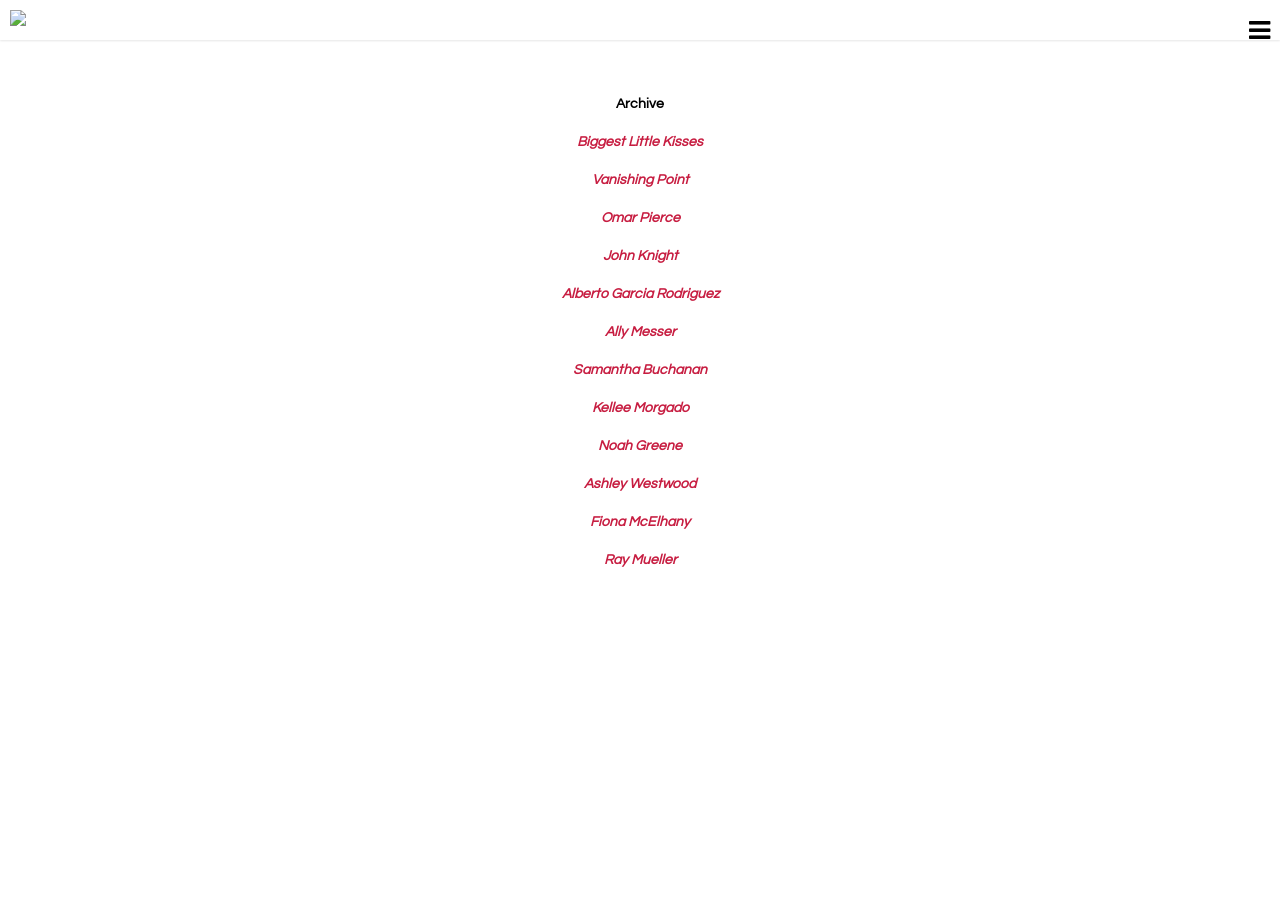
==== index.html @ 14956b37 "Upload files to main" ====
<!DOCTYPE html>
<html lang="en">

<head>
    <meta charset="UTF-8">
    <meta http-equiv="X-UA-Compatible" content="ie=edge">
    <meta name="viewport" content="width=device-width, initial-scale=1.0">
    <title>window mine</title>
    <link rel="shortcut icon" href="images/favicon.jpg">
<link rel="stylesheet" href="https://cdnjs.cloudflare.com/ajax/libs/font-awesome/4.7.0/css/font-awesome.min.css">
<link rel="stylesheet" href="shared.css">
</head>
<body>

<!-- Simulate a smartphone / tablet -->
<div class="main-header">

  <div id="mySidenav" class="sidenav">
    <a href="javascript:void(0)" class="closebtn" onclick="closeNav()">&times;</a>
    <strong><u><i><a href="#">Archive</a></i></u></strong>
    <a href="biggest-little-kisses">Biggest Little Kisses</a>
    <a href="vanishing-point">Vanishing Point</a>
    <a href="omar-pierce-bygones">Omar Pierce</a>
    <a href="john-knight-fools-paradise">John Knight</a>
    <a href="alberto-garcia-rodriguez-breathing-down-my-neck">Alberto Garcia Rodriguez</a>
    <a href="ally-messer-petals-from-daisies">Ally Messer</a>
    <a href="samantha-buchanan-pigment-figment">Samantha Buchanan</a>
    <a href="kellee-morgado-alter">Kellee Morgado</a>
    <a href="noah-greene-the-house-is-shallow">Noah Greene</a>
    <a href="ashley-westwood-ruination">Ashley Westwood</a>
    <a href="fiona-mcelhany-party">Fiona McElhany</a>
    <a href="ray-mueller-ties-that-bind">Ray Mueller</a>
    <strong><a href="about">About</a></strong>
    <i><a href="mailto:windowmine2020@gmail.com" target="_blank">windowmine2020@gmail.com</a></i>
    <i><a href="https://www.instagram.com/window.mine/" target="_blank">instagram.com/window.mine</a></i>
  </div>

  <!-- Top Navigation Menu -->
  <div class="topnav">
    <a href="https://windowmine.com/" class="active"><img src="images/Window-Mine-Logo.png"></a>
    <a href="javascript:void(0);" class="icon" onclick="openNav()">
      <i class="fa fa-bars"></i>
    </a>
  </div>
</div>

<div class="main">
  <center>
  <h1>Archive</h1>
  <p><a href="biggest-little-kisses">Biggest Little Kisses</a></p>
  <p><a href="vanishing-point">Vanishing Point</a></p>
  <p><a href="omar-pierce-bygones">Omar Pierce</a></p>
  <p><a href="john-knight-fools-paradise">John Knight</a></p>
  <p><a href="alberto-garcia-rodriguez-breathing-down-my-neck">Alberto Garcia Rodriguez</a></p>
  <p><a href="ally-messer-petals-from-daisies">Ally Messer</a></p>
  <p><a href="samantha-buchanan-pigment-figment">Samantha Buchanan</a></p>
  <p><a href="kellee-morgado-alter">Kellee Morgado</a></p>
  <p><a href="noah-greene-the-house-is-shallow">Noah Greene</a></p>
  <p><a href="ashley-westwood-ruination">Ashley Westwood</a></p>
  <p><a href="fiona-mcelhany-party">Fiona McElhany</a></p>
  <p><a href="ray-mueller-ties-that-bind">Ray Mueller</a></p>
  </center>
</div>

<script src="shared.js"></script>

</body>
</html>
---- shared.css ----
@import url('https://fonts.googleapis.com/css2?family=Questrial&display=swap');
body {
    font-family: 'Questrial', sans-serif;
  }
  
  .main-header {
    transition: margin-left .5s;
  }
  
  .topnav {
    overflow: hidden;
    position: fixed;
    width: 100%;
    left: 0;
    top: 0;
    z-index: 1;
    background-color: white;
    box-shadow: 0 1px 2px 0 rgba(0, 0, 0, 0.1);
  }

  .topnav img {
    height: 2.5rem;
  }
  
  .topnav a {
    color: black;
    text-decoration: none;
    font-size: 17px;
    display: block;
    padding: 10px;
  }
  
  .topnav a.icon {
    display: block;
    position: absolute;
    top: .5rem;
    right: 0;
    font-size: 25px;
  }
  
  .topnav a:hover {
    color: black;
  }
  
  .active {
    color: black;
  }
  
  .sidenav {
    height: 100%;
    width: 0;
    position: fixed;
    z-index: 2;
    top: 0;
    right: 0;
    background-color: white;
    border-left: thin;
    overflow-x: hidden;
    transition: 0.5s;
    box-shadow: 0 1px 2px 0 rgba(0, 0, 0, 0.1);
  }

  .sidenav a {
    padding: 8px 8px 8px 16px;
    text-decoration: none;
    font-size: 14px;
    color: grey;
    display: block;
    transition: 0.3s;
  }
  
  .sidenav a:hover {
    color: #c71d41;
  }
  
  .sidenav .closebtn {
    font-size: 35px;
  }

  .main {
    width: 600px;
    max-width: 100%;
    margin: auto;
    padding-top: 75px;
    transition: margin-left .5s;
    line-height: 24px;
  }

  .main h1, h2 {
    font-size: 14px;
    font-weight: 600;
  }
  
  .main p {
    font-size: 14px;
  }

  .myImg {
    width: 100%;
    max-width: 600px;
    height: auto;
    position: relative;
    margin: 10px 10px 0px 0px;
    box-shadow: 0 2px 10px 0 rgba(0, 0, 0, 0.2);
    cursor: pointer;
    transition: 0.3s;
  }

  .myImg:hover {
    opacity: 0.7;
  }

  .main a {
    font-style: italic;
    font-weight: 600;
    color: #c71d41;
    text-decoration: none;
  }

  .main a:hover {
    color: #e97e95;
  }

  /* The Modal (background) */
.modal {
  display: none; /* Hidden by default */
  position: fixed; /* Stay in place */
  z-index: 3; /* Sit on top */
  padding-top: 100px; /* Location of the box */
  left: 0;
  top: 0;
  width: 100%; /* Full width */
  height: 100%; /* Full height */
  overflow: auto; /* Enable scroll if needed */
  background-color: rgb(0,0,0); /* Fallback color */
  background-color: rgba(0,0,0,0.8); /* Black w/ opacity */
}

/* Modal Content (image) */
.modal-content {
  margin: auto;
  display: block;
  position: fixed;
  max-height: 90%;
  max-width: 90%;
  top: 50%;
  left: 50%;
  transform: translate(-50%, -50%);
}

/* Caption of Modal Image */
#caption {
  margin: auto;
  display: block;
  max-height: 90%;
  max-width: 90%;
  text-align: center;
  color: #ccc;
  padding: 10px 0;
  height: 150px;
}

/* Add Animation 
.modal-content, #caption {    
  -webkit-animation-name: zoom;
  -webkit-animation-duration: 0.6s;
  animation-name: zoom;
  animation-duration: 0.6s;
}

@-webkit-keyframes zoom {
  from {-webkit-transform:translate(0, 0)} 
  to {-webkit-transform:translate(-50%, -50%)}
}

@keyframes zoom {
  from {transform:translate(0, 0)} 
  to {transform:translate(-50%, -50%)}
}*/

/* The Close Button */
.close {
  position: absolute;
  top: 10px;
  right: 11px;
  color: #f1f1f1;
  font-size: 35px;
  transition: 0.3s;
}

.close:hover,
.close:focus {
  color: #c71d41;
  text-decoration: none;
  cursor: pointer;
}

/* 90% Image Widsth on Smaller Screens 
@media only screen and (max-width: 700px){
  .modal-content {
      width: 90%;
  }
} */
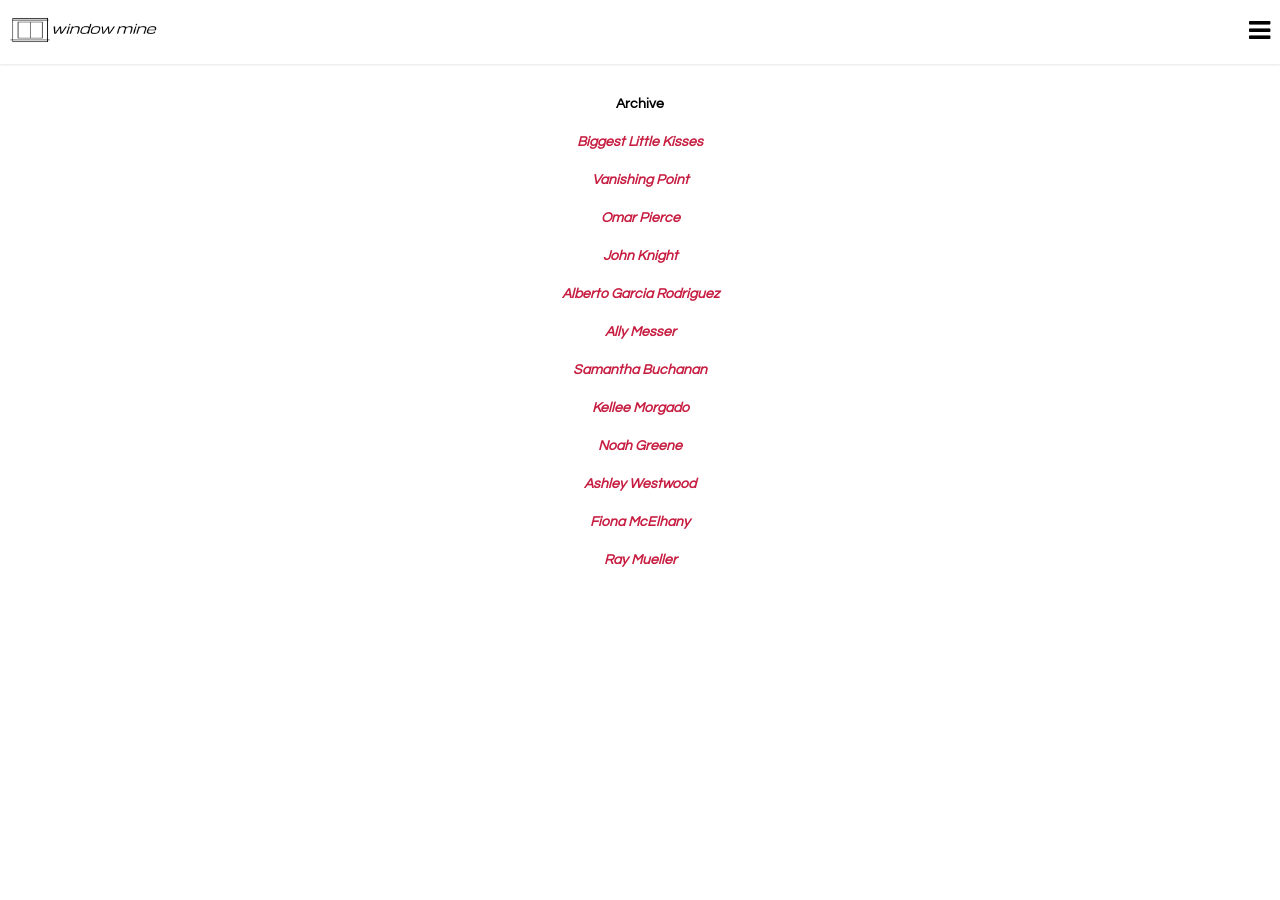
==== commit e00f0fd4: "Update index.html Meta tag added for Google Verification" ====
--- a/index.html
+++ b/index.html
@@ -5,6 +5,7 @@
     <meta charset="UTF-8">
     <meta http-equiv="X-UA-Compatible" content="ie=edge">
     <meta name="viewport" content="width=device-width, initial-scale=1.0">
+    <meta name="google-site-verification" content="oMZpQR2iHzpkp_w4oYZMWmBiq17k3lLuMOHi9qFurok" />
     <title>window mine</title>
     <link rel="shortcut icon" href="images/favicon.jpg">
 <link rel="stylesheet" href="https://cdnjs.cloudflare.com/ajax/libs/font-awesome/4.7.0/css/font-awesome.min.css">
